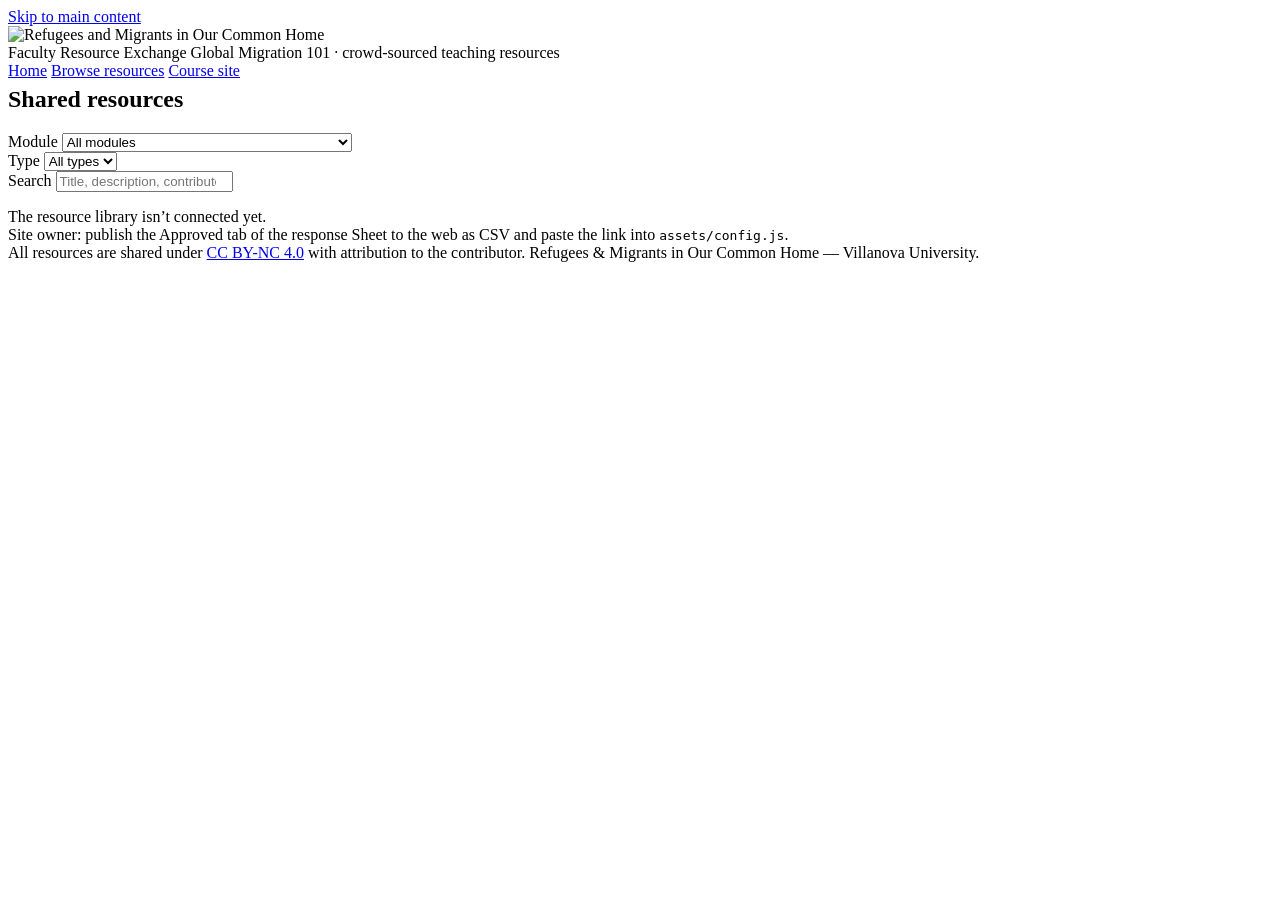
==== browse.html @ 81362219 "Add files via upload" ====
<!DOCTYPE html>
<html lang="en">
<head>
<meta charset="utf-8">
<meta name="viewport" content="width=device-width, initial-scale=1">
<title>Browse resources — Faculty Resource Exchange</title>
<meta name="description" content="Browse faculty-shared, openly licensed teaching resources for Global Migration 101, organized by module and type.">
<link rel="stylesheet" href="assets/exchange.css">
</head>
<body>
<a class="skip" href="#main">Skip to main content</a>
<header class="site">
  <div class="wrap">
    <img src="assets/RMCH_Primary_Horizontal_Color_web.png" alt="Refugees and Migrants in Our Common Home">
    <div class="name">Faculty Resource Exchange
      <span>Global Migration 101 · crowd-sourced teaching resources</span>
    </div>
    <nav class="top" aria-label="Site">
      <a href="index.html">Home</a>
      <a href="browse.html" aria-current="page">Browse resources</a>
      <a href="https://cbonfini.github.io/global-migration-101/" rel="noopener">Course site</a>
    </nav>
  </div>
</header>

<main id="main">
  <div class="wrap">
    <h2 style="margin-top:6px">Shared resources</h2>
    <div class="filters" role="search">
      <div>
        <label for="f-module">Module</label>
        <select id="f-module"><option value="">All modules</option></select>
      </div>
      <div>
        <label for="f-type">Type</label>
        <select id="f-type"><option value="">All types</option></select>
      </div>
      <div>
        <label for="f-q">Search</label>
        <input id="f-q" type="search" placeholder="Title, description, contributor…">
      </div>
    </div>
    <p class="count" id="count" role="status" aria-live="polite"></p>
    <div id="groups"></div>
    <div class="empty" id="empty" hidden></div>
  </div>
</main>

<footer class="site">
  <div class="wrap">
    All resources are shared under
    <a href="https://creativecommons.org/licenses/by-nc/4.0/" rel="noopener">CC BY-NC 4.0</a>
    with attribution to the contributor. Refugees &amp; Migrants in Our Common Home — Villanova University.
  </div>
</footer>

<script src="assets/config.js"></script>
<script>
(function(){
  "use strict";
  // Course order, with each module's arc (shown as a small chip on the heading)
  var MODULES = [
    {t:"Foundations of Global Migration", a:"Foundations"},
    {t:"Migration Data and Global Trends", a:"Foundations"},
    {t:"Religion, Ethics, and Migration", a:"Narratives & Ethics"},
    {t:"Drivers of Migration", a:"Foundations"},
    {t:"Climate Change and Migration", a:"Future Challenges & Solutions"},
    {t:"Refugees, Asylum, and Forced Displacement", a:"Historical & Structural Context"},
    {t:"Migration Through History", a:"Historical & Structural Context"},
    {t:"Migration Journey and Experience", a:"Historical & Structural Context"},
    {t:"Borders, Sovereignty, and Policy", a:"Systems & Governance"},
    {t:"Migration, Labor, and the Economy", a:"Systems & Governance"},
    {t:"Migrant Lives and Identities", a:"Human Experience"},
    {t:"Media, Narratives, and Representation", a:"Narratives & Ethics"},
    {t:"Cities, Communities, and Integration", a:"Human Experience"},
    {t:"Solutions, Governance, and the Future", a:"Future Challenges & Solutions"},
    {t:"General / multiple modules", a:""}
  ];
  var ARC = {};
  MODULES.forEach(function(m){ ARC[m.t] = m.a; });

  var groupsEl = document.getElementById("groups"), empty = document.getElementById("empty"),
      count = document.getElementById("count"),
      fMod = document.getElementById("f-module"), fType = document.getElementById("f-type"),
      fQ = document.getElementById("f-q");
  MODULES.forEach(function(m){ fMod.add(new Option(m.t, m.t)); });

  function esc(s){ var d = document.createElement("div"); d.textContent = s == null ? "" : String(s); return d.innerHTML; }

  // Minimal RFC-4180 CSV parser (handles quoted fields, commas, newlines)
  function parseCSV(text){
    var rows = [], row = [], cur = "", q = false;
    for (var i = 0; i < text.length; i++){
      var ch = text[i];
      if (q){
        if (ch === '"'){ if (text[i+1] === '"'){ cur += '"'; i++; } else q = false; }
        else cur += ch;
      } else if (ch === '"') q = true;
      else if (ch === ","){ row.push(cur); cur = ""; }
      else if (ch === "\n" || ch === "\r"){
        if (ch === "\r" && text[i+1] === "\n") i++;
        row.push(cur); cur = "";
        if (row.length > 1 || row[0] !== "") rows.push(row);
        row = [];
      } else cur += ch;
    }
    if (cur !== "" || row.length){ row.push(cur); rows.push(row); }
    return rows;
  }

  // Map header names to fields, tolerant of wording/order changes in the Sheet
  function headerMap(hdr){
    var map = {};
    hdr.forEach(function(h, i){
      var k = h.toLowerCase();
      if (/name/.test(k) && map.name === undefined && !/institution|module/.test(k)) map.name = i;
      else if (/institution|university|organi[sz]ation|affiliation/.test(k)) map.inst = i;
      else if (/country|where.*(from|based)|location/.test(k)) map.country = i;
      else if (/module/.test(k)) map.module = i;
      else if (/type|category/.test(k)) map.type = i;
      else if (/title/.test(k)) map.title = i;
      else if (/description|about the resource/.test(k)) map.desc = i;
      else if (/link|url/.test(k) && map.link === undefined) map.link = i;
      else if (/upload|file/.test(k) && map.file === undefined) map.file = i;
      else if (/how.*(use|teach)|teaching/.test(k)) map.use = i;
      else if (/annotation|editor/.test(k)) map.ann = i;
      else if (/timestamp|date/.test(k) && map.date === undefined) map.date = i;
    });
    return map;
  }

  var DATA = [];
  function render(){
    var m = fMod.value, t = fType.value, q = fQ.value.trim().toLowerCase();
    var shown = DATA.filter(function(r){
      if (m && r.module !== m) return false;
      if (t && r.type !== t) return false;
      if (q){
        var hay = (r.title + " " + r.desc + " " + r.name + " " + r.inst + " " + r.use + " " + r.ann).toLowerCase();
        if (hay.indexOf(q) === -1) return false;
      }
      return true;
    });
    function card(r){
      var title = r.link ? '<a href="' + esc(r.link) + '" rel="noopener">' + esc(r.title) + "</a>" : esc(r.title);
      return '<li class="res">' +
        (r.type ? '<div class="meta"><span class="chip type">' + esc(r.type) + "</span></div>" : "") +
        "<h4>" + title + "</h4>" +
        (r.desc ? "<p>" + esc(r.desc) + "</p>" : "") +
        '<p class="who">Shared by ' + esc(r.name || "a colleague") +
          (r.inst ? " · " + esc(r.inst) : "") + (r.country ? " · " + esc(r.country) : "") + "</p>" +
        (r.use ? '<div class="use"><b>How it’s used in teaching:</b> ' + esc(r.use) + "</div>" : "") +
        (r.ann ? '<div class="ann"><b>Editor’s note:</b> ' + esc(r.ann) + "</div>" : "") +
      "</li>";
    }
    // Group under module headings, in course order
    var byMod = {};
    shown.forEach(function(r){
      var key = r.module || "General / multiple modules";
      (byMod[key] = byMod[key] || []).push(r);
    });
    var order = MODULES.map(function(x){ return x.t; });
    Object.keys(byMod).forEach(function(k){ if (order.indexOf(k) === -1) order.push(k); });
    groupsEl.innerHTML = order.filter(function(k){ return byMod[k]; }).map(function(k){
      var rs = byMod[k], arc = ARC[k];
      return '<section class="modgroup">' +
        "<h3>" + (arc ? '<span class="arc">' + esc(arc) + "</span>" : "") + esc(k) +
        '<span class="gcount">' + rs.length + " resource" + (rs.length === 1 ? "" : "s") + "</span></h3>" +
        '<ul class="grid">' + rs.map(card).join("") + "</ul>" +
      "</section>";
    }).join("");
    empty.hidden = shown.length > 0;
    if (!shown.length){ empty.textContent = "No resources match these filters yet. Try clearing a filter — or be the first to share one!"; }
    count.textContent = shown.length + " resource" + (shown.length === 1 ? "" : "s") +
      (DATA.length !== shown.length ? " (of " + DATA.length + ")" : "");
  }

  function load(){
    var c = window.EXCHANGE_CONFIG || {};
    if (!c.CSV_URL){
      empty.hidden = false;
      empty.innerHTML = "The resource library isn’t connected yet.<br>Site owner: publish the Approved tab of the response Sheet to the web as CSV and paste the link into <code>assets/config.js</code>.";
      count.textContent = "";
      return;
    }
    fetch(c.CSV_URL, { cache: "no-store" }).then(function(r){
      if (!r.ok) throw new Error(r.status);
      return r.text();
    }).then(function(text){
      var rows = parseCSV(text);
      if (rows.length < 2){ DATA = []; render(); return; }
      var map = headerMap(rows[0]);
      DATA = rows.slice(1).map(function(r){
        function g(i){ return i === undefined ? "" : (r[i] || "").trim(); }
        return { name:g(map.name), inst:g(map.inst), country:g(map.country),
                 module:g(map.module), type:g(map.type), title:g(map.title),
                 desc:g(map.desc), link:g(map.link) || g(map.file), use:g(map.use), ann:g(map.ann) };
      }).filter(function(r){ return r.title; }).reverse(); // newest first
      var types = {};
      DATA.forEach(function(r){ if (r.type) types[r.type] = 1; });
      Object.keys(types).sort().forEach(function(t){ fType.add(new Option(t, t)); });
      render();
    }).catch(function(){
      empty.hidden = false;
      empty.textContent = "We couldn\u2019t load the resource library right now. Please refresh, or try again in a few minutes.";
      count.textContent = "";
    });
  }
  [fMod, fType].forEach(function(el){ el.addEventListener("change", render); });
  fQ.addEventListener("input", render);
  load();
})();
</script>
</body>
</html>
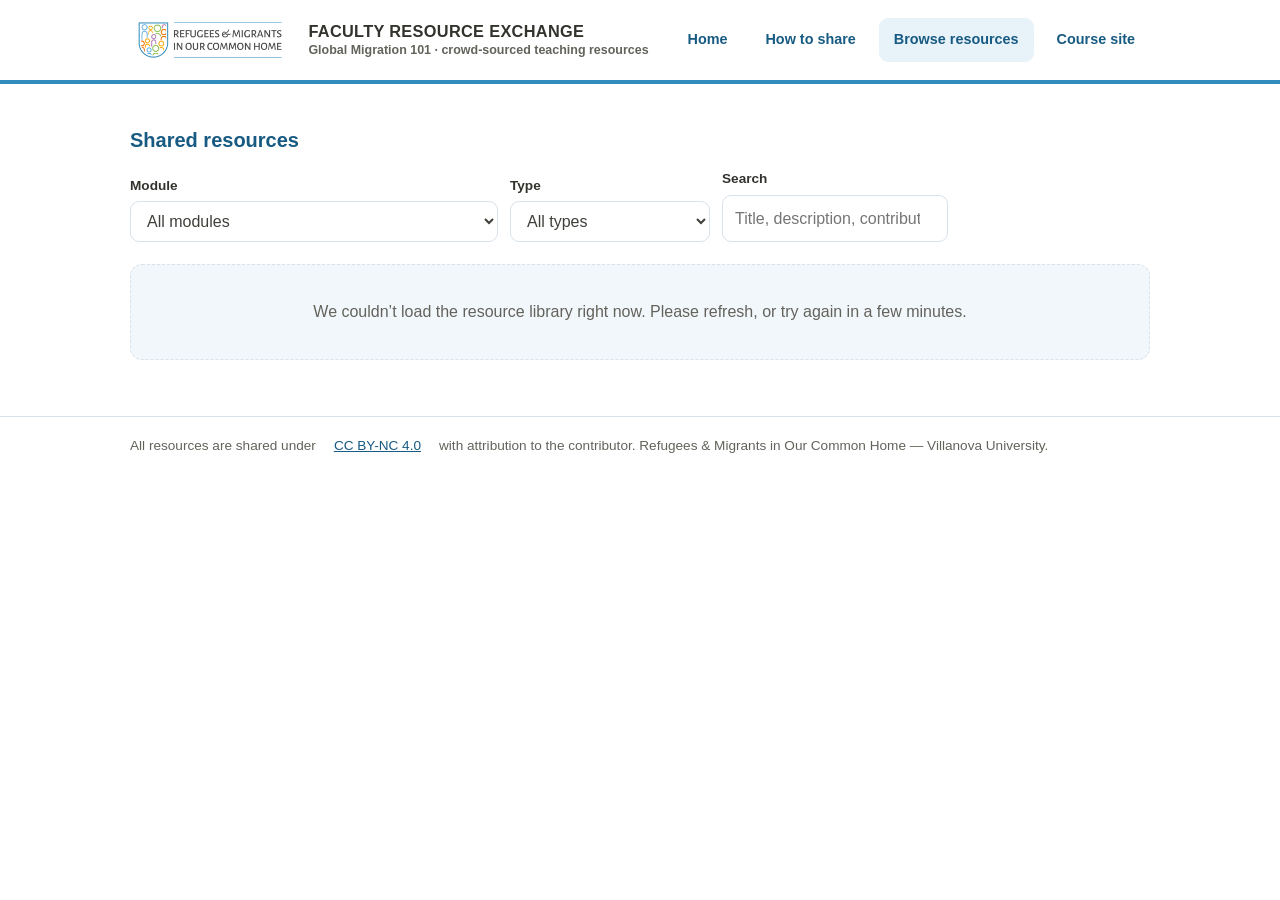
==== commit 2f182683: "Add files via upload" ====
--- a/browse.html
+++ b/browse.html
@@ -17,6 +17,7 @@
     </div>
     <nav class="top" aria-label="Site">
       <a href="index.html">Home</a>
+      <a href="share.html">How to share</a>
       <a href="browse.html" aria-current="page">Browse resources</a>
       <a href="https://cbonfini.github.io/global-migration-101/" rel="noopener">Course site</a>
     </nav>
--- a/assets/exchange.css
+++ b/assets/exchange.css
@@ -0,0 +1,91 @@
+/* GMA Faculty Resource Exchange — RMCH brand, WCAG 2.1 AA */
+:root{
+  --brand:#328CBE;        /* decorative only */
+  --primary:#1D6E9E;      /* AA-safe on white */
+  --primary-700:#175A82;
+  --ink:#33332E;
+  --txt:#3F3F3A;
+  --muted:#63635C;
+  --tint:#E7F2F9;
+  --card:#F2F7FB;
+  --line:#D9E2EA;
+  --green:#4E7A1E;
+  --focus:#B45309;
+}
+*{box-sizing:border-box}
+html{scroll-behavior:smooth}
+body{margin:0;font-family:"Montserrat","Inter",Arial,Helvetica,sans-serif;color:var(--txt);
+     background:#fff;line-height:1.6;font-size:1rem}
+a{color:var(--primary-700)}
+a:focus-visible,button:focus-visible,input:focus-visible,select:focus-visible{
+  outline:3px solid var(--focus);outline-offset:2px;border-radius:4px}
+.skip{position:absolute;left:-9999px;top:0;background:var(--primary-700);color:#fff;
+      padding:10px 16px;z-index:50;border-radius:0 0 8px 0}
+.skip:focus{left:0}
+header.site{border-bottom:4px solid var(--brand);padding:14px 0}
+.wrap{max-width:1060px;margin:0 auto;padding:0 20px}
+.site .wrap{display:flex;align-items:center;gap:18px;flex-wrap:wrap}
+.site img{height:52px;width:auto}
+.site .name{font-weight:800;color:var(--ink);font-size:1.02rem;letter-spacing:.02em;
+            text-transform:uppercase;line-height:1.3}
+.site .name span{display:block;font-weight:600;color:var(--muted);font-size:.78rem;
+                 text-transform:none;letter-spacing:0}
+nav.top{margin-left:auto;display:flex;gap:8px;flex-wrap:wrap}
+nav.top a{font-weight:700;font-size:.9rem;text-decoration:none;padding:9px 14px;border-radius:9px;
+          border:1.5px solid transparent}
+nav.top a[aria-current="page"]{background:var(--tint);color:var(--primary-700)}
+nav.top a:hover{border-color:var(--line)}
+.hero{background:linear-gradient(180deg,var(--tint),#fff);padding:44px 0 36px}
+.hero h1{font-size:clamp(1.6rem,3.5vw,2.3rem);color:var(--ink);margin:0 0 10px;line-height:1.2}
+.hero p.lede{font-size:1.06rem;max-width:46em;margin:0 0 22px}
+.btn{display:inline-block;background:var(--primary);color:#fff;font-weight:700;
+     padding:13px 22px;border-radius:10px;text-decoration:none;border:none;font-size:1rem;cursor:pointer}
+.btn:hover{background:var(--primary-700)}
+.btn.ghost{background:#fff;color:var(--primary-700);border:2px solid var(--line)}
+.btn.ghost:hover{border-color:var(--brand);background:#fff}
+.btnrow{display:flex;gap:12px;flex-wrap:wrap}
+main{padding:34px 0 56px}
+h2{color:var(--primary-700);font-size:1.25rem;margin:34px 0 12px}
+.steps{display:grid;grid-template-columns:repeat(auto-fit,minmax(230px,1fr));gap:14px;padding:0;margin:18px 0;list-style:none}
+.steps li{background:var(--card);border:1px solid var(--line);border-radius:12px;padding:18px}
+.steps .n{display:inline-flex;align-items:center;justify-content:center;width:34px;height:34px;
+          border-radius:50%;background:var(--primary-700);color:#fff;font-weight:800;margin-bottom:10px}
+.steps h3{margin:0 0 6px;font-size:1rem;color:var(--ink)}
+.steps p{margin:0;font-size:.92rem}
+.notice{background:var(--card);border-left:5px solid var(--green);border-radius:0 10px 10px 0;
+        padding:16px 18px;margin:24px 0}
+.notice h2{margin:0 0 6px;font-size:1.02rem;color:var(--green)}
+.notice p{margin:0;font-size:.95rem}
+/* browse */
+.filters{display:flex;gap:12px;flex-wrap:wrap;align-items:end;margin:6px 0 22px}
+.filters label{display:block;font-weight:700;font-size:.85rem;color:var(--ink);margin-bottom:5px}
+.filters select,.filters input{font:inherit;padding:10px 12px;border:1.5px solid var(--line);
+        border-radius:9px;min-width:200px;color:var(--txt);background:#fff}
+.count{font-size:.9rem;color:var(--muted);margin:0 0 14px}
+.grid{display:grid;grid-template-columns:repeat(auto-fill,minmax(300px,1fr));gap:14px;padding:0;margin:0;list-style:none}
+.res{border:1px solid var(--line);border-left:5px solid var(--brand);border-radius:12px;
+     padding:16px 18px;background:#fff;display:flex;flex-direction:column;gap:8px}
+.res .meta{display:flex;gap:6px;flex-wrap:wrap}
+.res .chip{font-size:.72rem;font-weight:800;letter-spacing:.05em;text-transform:uppercase;
+           background:var(--tint);color:var(--primary-700);border-radius:999px;padding:3px 11px}
+.res .chip.type{background:#F3F7EE;color:var(--green)}
+.res h3,.res h4{margin:2px 0 0;font-size:1.04rem;color:var(--ink);line-height:1.35}
+.res h3 a,.res h4 a{color:inherit}
+/* module groupings */
+.modgroup{margin:0 0 30px}
+.modgroup>h3{display:flex;align-items:baseline;gap:10px;flex-wrap:wrap;color:var(--primary-700);
+  font-size:1.14rem;margin:30px 0 4px;padding-bottom:9px;border-bottom:3px solid var(--tint)}
+.modgroup>h3 .arc{font-size:.72rem;font-weight:800;letter-spacing:.06em;text-transform:uppercase;
+  color:#fff;background:var(--primary);border-radius:999px;padding:3px 11px}
+.modgroup>h3 .gcount{font-size:.85rem;font-weight:600;color:var(--muted);margin-left:auto}
+.modgroup .grid{margin-top:12px}
+.res p{margin:0;font-size:.92rem}
+.res .who{font-size:.85rem;color:var(--muted)}
+.res .use{background:var(--card);border-radius:9px;padding:10px 12px;font-size:.88rem}
+.res .use b{color:var(--primary-700)}
+.res .ann{border-top:1px dashed var(--line);padding-top:8px;font-size:.88rem}
+.res .ann b{color:var(--green)}
+.empty{background:var(--card);border:1.5px dashed var(--line);border-radius:12px;
+       padding:34px;text-align:center;color:var(--muted)}
+footer.site{border-top:1px solid var(--line);padding:18px 0 30px;color:var(--muted);font-size:.85rem}
+@media (max-width:640px){ nav.top{margin-left:0} .filters select,.filters input{min-width:100%} }
